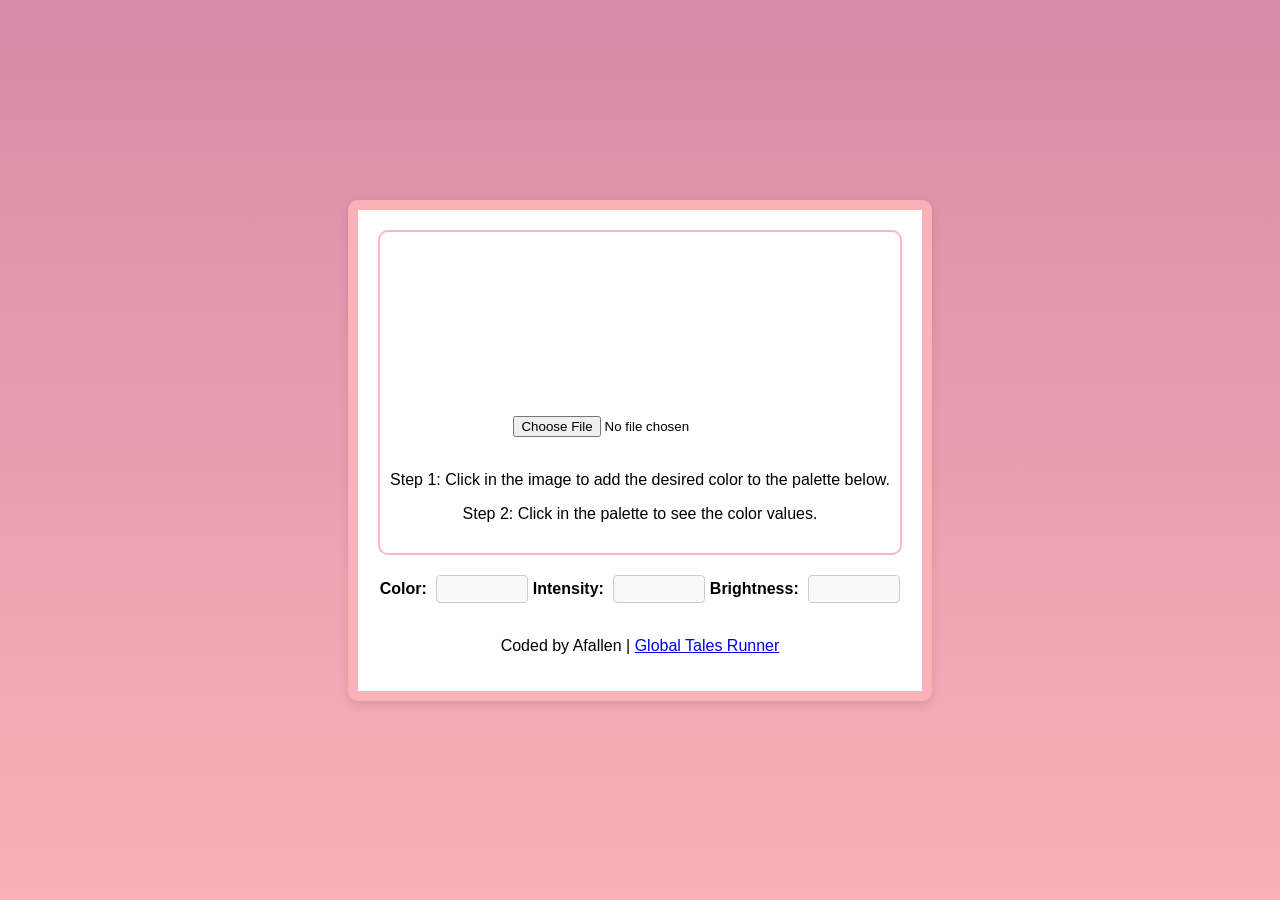
==== index.html @ c158b815 "Update index.html Matomo code fix again" ====
<!DOCTYPE html>
<html lang="en">
<head>
    <meta charset="UTF-8">
    <meta name="viewport" content="width=device-width, initial-scale=1.0">
    <title>Global Tales Runner Dye Color Picker</title>
    <link rel="stylesheet" href="styles.css">
    
    <!-- Matomo -->
    <script>
        var _paq = window._paq = window._paq || [];
        /* tracker methods like "setCustomDimension" should be called before "trackPageView" */
        _paq.push(["setCookieDomain", "*.raphallen.github.io"]);
        _paq.push(['trackPageView']);
        _paq.push(['enableLinkTracking']);
        (function() {
            var u="https://gtrdyepicker.matomo.cloud/";
            _paq.push(['setTrackerUrl', u+'matomo.php']);
            _paq.push(['setSiteId', '1']);
            var d=document, g=d.createElement('script'), s=d.getElementsByTagName('script')[0];
            g.async=true; g.src='https://cdn.matomo.cloud/gtrdyepicker.matomo.cloud/matomo.js'; s.parentNode.insertBefore(g,s);
        })();
    </script>
    <!-- End Matomo Code -->
</head>
<body>
    <div id="colorPickerContainer">
        <div id="colorPickerGroup">
            <canvas id="colorCanvas"></canvas><br>
            <input type="file" id="imageInput" accept="image/*"><br><br>
            <p>Step 1: Click in the image to add the desired color to the palette below.</p>
            <p>Step 2: Click in the palette to see the color values.</p>
            <div class="colorPalette" id="colorPalette"></div>
        </div>
        <label for="colorResult">Color:</label>
        <input type="text" id="colorResult" readonly>
        <label for="intensityResult">Intensity:</label>
        <input type="text" id="intensityResult" readonly>
        <label for="brightnessResult">Brightness:</label>
        <input type="text" id="brightnessResult" readonly>
        <br><br>
        <p>Coded by Afallen | <a href="https://talesrunner.us" target="_blank">Global Tales Runner</a></p>
    </div>
    
    <div id="magnifier"></div>

    <script src="script.js"></script>
</body>
</html>
---- styles.css ----
body {
    font-family: 'Roboto Condensed', sans-serif;
    margin: 0;
    padding: 0;
    display: flex;
    justify-content: center;
    align-items: center;
    height: 100vh;
    background: linear-gradient(to bottom, #D98AA7, #F9B2B7);
}

#footer {
    position: absolute;
    bottom: 10px;
    left: 50%;
    transform: translateX(-50%);
    text-align: center;
    color: #000000;
}

#footer p {
    margin: 5px 0;
}

#colorPickerContainer {
    text-align: center;
    background-color: #fff;
    border-radius: 10px;
    box-shadow: 0 4px 8px rgba(0, 0, 0, 0.1);
    padding: 20px;
    border: 10px solid #F9B2B7;
    box-sizing: border-box;
    position: relative;
}

#colorPickerGroup {
    border: 2px solid #FFB6C1;
    border-radius: 10px;
    padding: 10px;
    margin-bottom: 20px;
}

#colorCanvas {
    cursor: crosshair;
    border-radius: 8px;
    margin-bottom: 20px;
}

#magnifier {
    position: absolute;
    display: none;
    width: 70px;
    height: 70px;
    border: 1px solid black;
    border-radius: 50%;
    overflow: hidden;
    background-color: rgba(255, 255, 255, 0.8);
    pointer-events: none;
}

#magnifier canvas {
    position: absolute;
    top: 0;
    left: 0;
    width: 100%;
    height: 100%;
}

.colorPalette {
    display: flex;
    flex-wrap: wrap;
    justify-content: center;
    margin-top: 20px;
}

.colorBox {
    width: 50px;
    height: 50px;
    margin: 5px;
    border-radius: 8px;
    box-shadow: 0 0 5px rgba(0, 0, 0, 0.3);
}

.colorBox:hover {
    cursor: pointer;
}

.colorBox:last-child {
    margin-right: 0;
}

label {
    font-weight: bold;
}

input[type="text"] {
    width: 80px;
    margin-left: 5px;
    padding: 5px;
    border: 1px solid #ccc;
    border-radius: 4px;
    background-color: #f9f9f9;
    font-size: 14px;
}
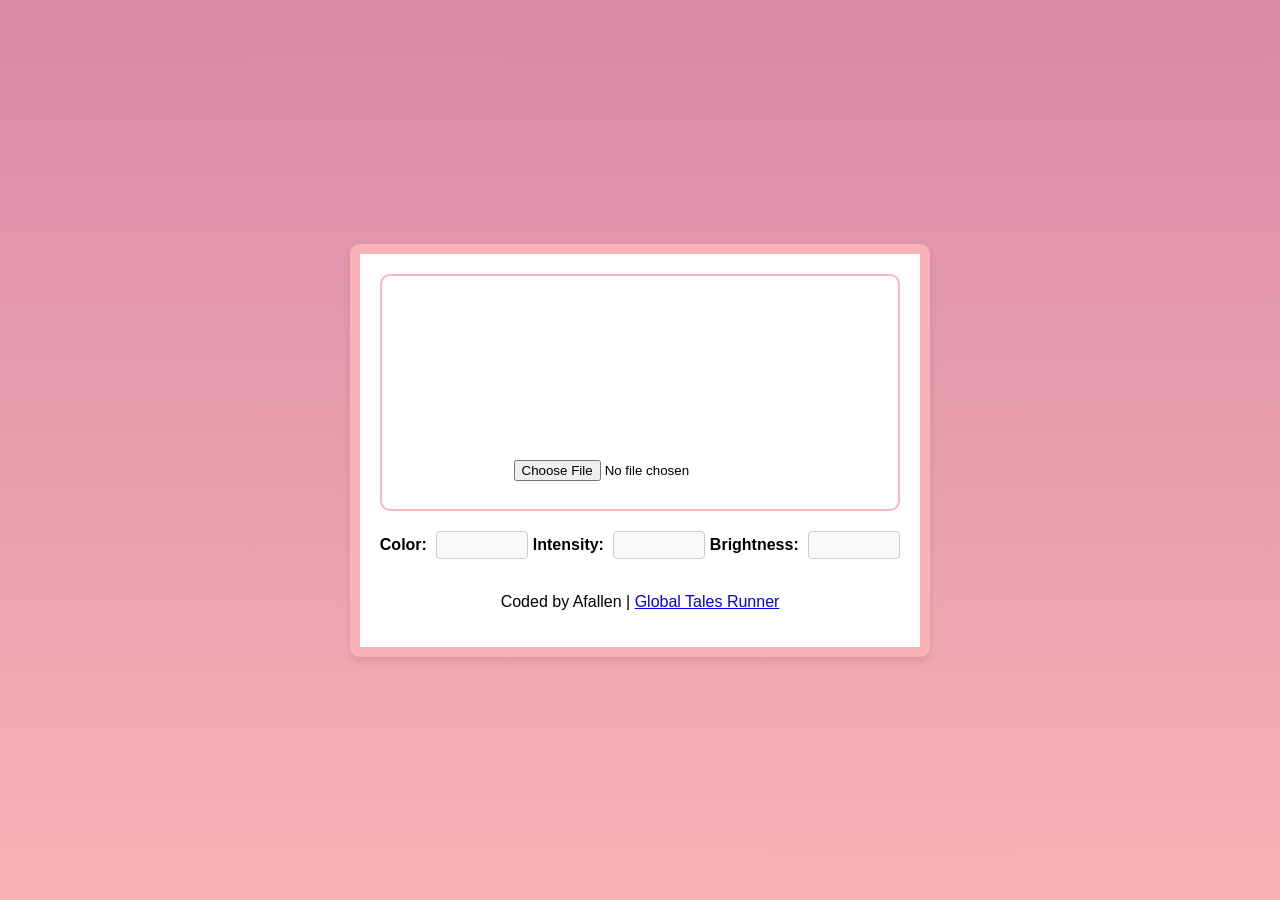
==== commit 513b49e3: "Update index.html Removed palette" ====
--- a/index.html
+++ b/index.html
@@ -28,9 +28,6 @@
         <div id="colorPickerGroup">
             <canvas id="colorCanvas"></canvas><br>
             <input type="file" id="imageInput" accept="image/*"><br><br>
-            <p>Step 1: Click in the image to add the desired color to the palette below.</p>
-            <p>Step 2: Click in the palette to see the color values.</p>
-            <div class="colorPalette" id="colorPalette"></div>
         </div>
         <label for="colorResult">Color:</label>
         <input type="text" id="colorResult" readonly>
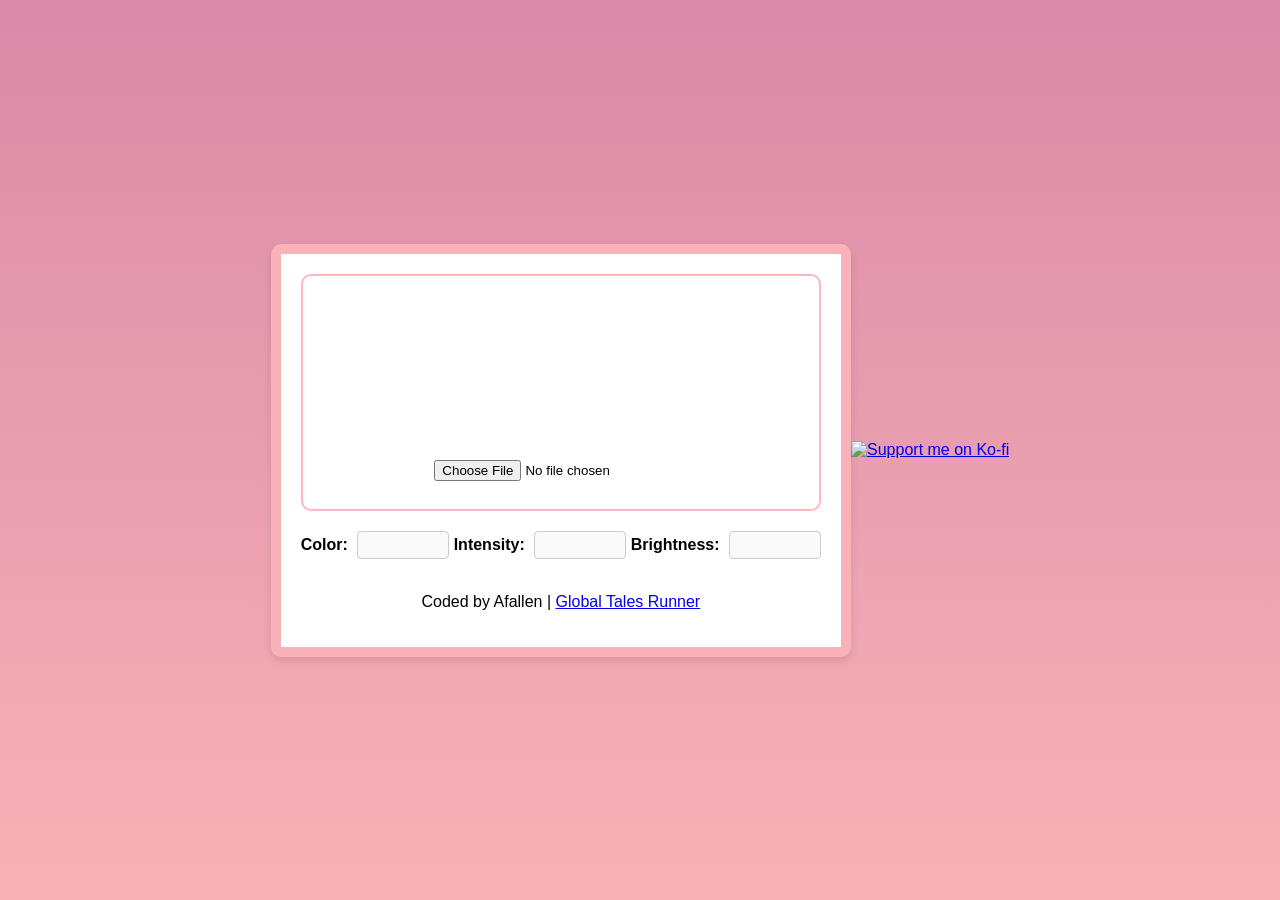
==== commit fe845c3e: "Update index.html" ====
--- a/index.html
+++ b/index.html
@@ -42,5 +42,14 @@
     <div id="magnifier"></div>
 
     <script src="script.js"></script>
+
+<a href="https://ko-fi.com/afallen"
+   class="kofi-float"
+   target="_blank"
+   rel="noopener noreferrer"
+   aria-label="Support me on Ko-fi">
+  <img src="https://storage.ko-fi.com/cdn/kofi5.png" alt="Support me on Ko-fi">
+</a>
 </body>
 </html>
+
--- a/styles.css
+++ b/styles.css
@@ -101,4 +101,25 @@
     border-radius: 4px;
     background-color: #f9f9f9;
     font-size: 14px;
+
+  .kofi-float {
+    position: fixed;
+    bottom: 20px;
+    right: 20px;
+    z-index: 9999;
+  }
+
+  .kofi-float img {
+    width: 60px; /* size of the button */
+    height: auto;
+    border-radius: 50%;
+    box-shadow: 0 4px 10px rgba(0, 0, 0, 0.25);
+    transition: transform 0.2s ease, box-shadow 0.2s ease;
+  }
+
+  .kofi-float img:hover {
+    transform: scale(1.08);
+    box-shadow: 0 6px 14px rgba(0, 0, 0, 0.35);
+  }
 }
+
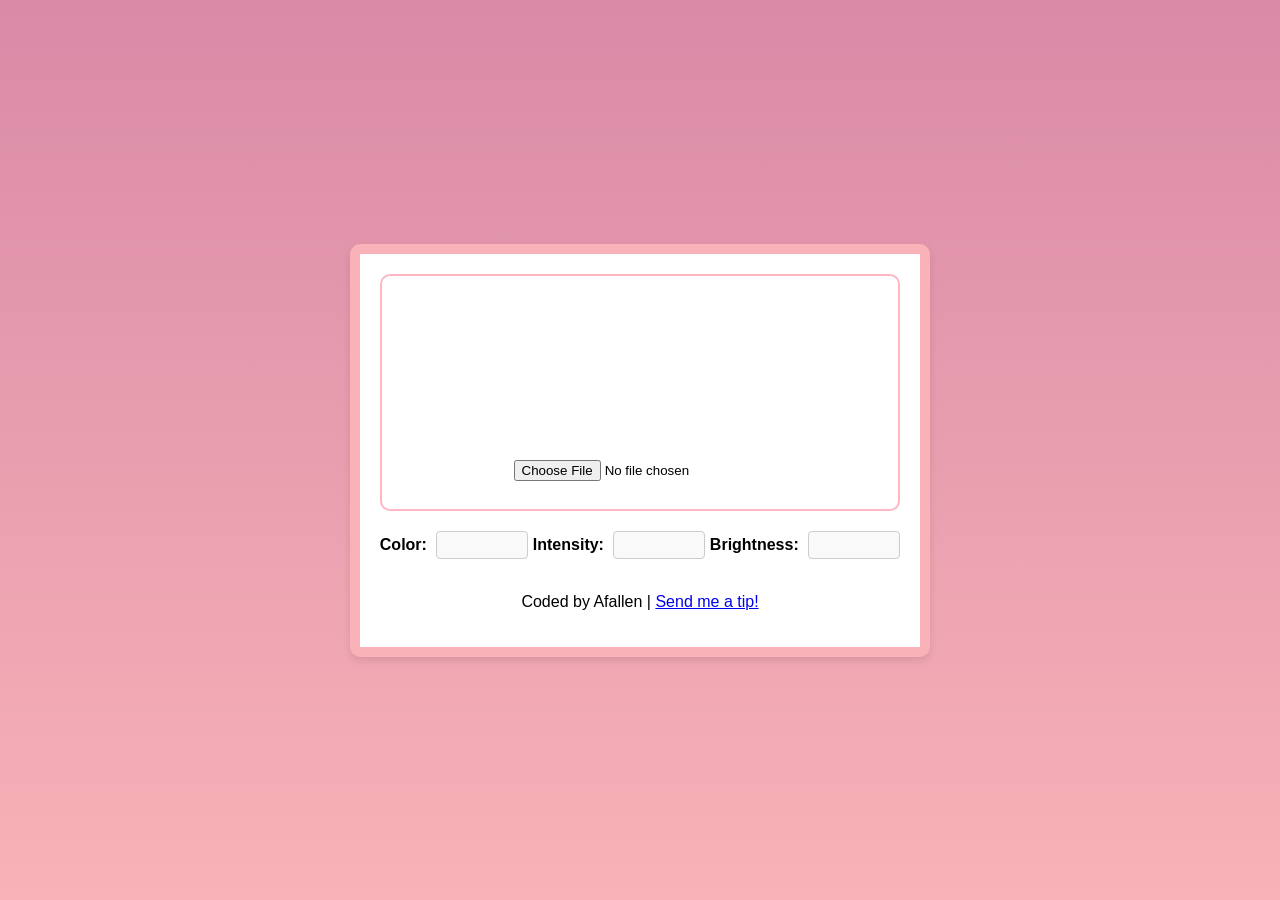
==== commit dd37664c: "Update index.html" ====
--- a/index.html
+++ b/index.html
@@ -3,7 +3,7 @@
 <head>
     <meta charset="UTF-8">
     <meta name="viewport" content="width=device-width, initial-scale=1.0">
-    <title>Global Tales Runner Dye Color Picker</title>
+    <title>Tales Runner Dye Color Picker</title>
     <link rel="stylesheet" href="styles.css">
     
     <!-- Matomo -->
@@ -36,20 +36,14 @@
         <label for="brightnessResult">Brightness:</label>
         <input type="text" id="brightnessResult" readonly>
         <br><br>
-        <p>Coded by Afallen | <a href="https://talesrunner.us" target="_blank">Global Tales Runner</a></p>
+        <p>Coded by Afallen | <a href="https://ko-fi.com/afallen" target="_blank">Send me a tip!</a></p>
     </div>
     
     <div id="magnifier"></div>
 
     <script src="script.js"></script>
-
-<a href="https://ko-fi.com/afallen"
-   class="kofi-float"
-   target="_blank"
-   rel="noopener noreferrer"
-   aria-label="Support me on Ko-fi">
-  <img src="https://storage.ko-fi.com/cdn/kofi5.png" alt="Support me on Ko-fi">
-</a>
 </body>
 </html>
 
+
+
--- a/styles.css
+++ b/styles.css
@@ -101,25 +101,28 @@
     border-radius: 4px;
     background-color: #f9f9f9;
     font-size: 14px;
+}
 
-  .kofi-float {
+/* ======================
+   Ko-fi Floating Button
+   ====================== */
+
+.kofi-float {
     position: fixed;
     bottom: 20px;
     right: 20px;
     z-index: 9999;
-  }
+}
 
-  .kofi-float img {
-    width: 60px; /* size of the button */
+.kofi-float img {
+    width: 60px;
     height: auto;
     border-radius: 50%;
     box-shadow: 0 4px 10px rgba(0, 0, 0, 0.25);
     transition: transform 0.2s ease, box-shadow 0.2s ease;
-  }
+}
 
-  .kofi-float img:hover {
+.kofi-float img:hover {
     transform: scale(1.08);
     box-shadow: 0 6px 14px rgba(0, 0, 0, 0.35);
-  }
 }
-
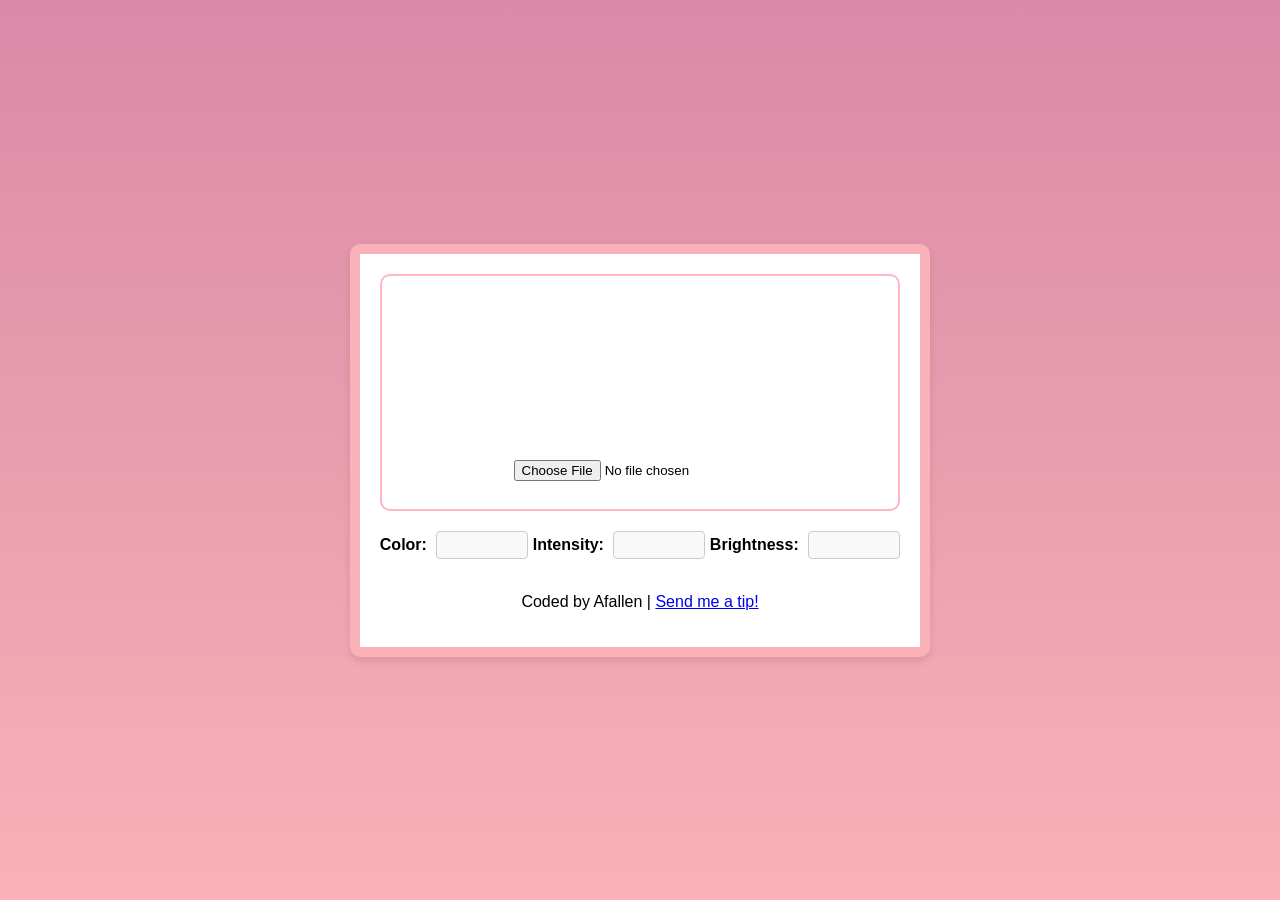
==== commit a6781446: "Update index.html" ====
--- a/index.html
+++ b/index.html
@@ -5,23 +5,6 @@
     <meta name="viewport" content="width=device-width, initial-scale=1.0">
     <title>Tales Runner Dye Color Picker</title>
     <link rel="stylesheet" href="styles.css">
-    
-    <!-- Matomo -->
-    <script>
-        var _paq = window._paq = window._paq || [];
-        /* tracker methods like "setCustomDimension" should be called before "trackPageView" */
-        _paq.push(["setCookieDomain", "*.raphallen.github.io"]);
-        _paq.push(['trackPageView']);
-        _paq.push(['enableLinkTracking']);
-        (function() {
-            var u="https://gtrdyepicker.matomo.cloud/";
-            _paq.push(['setTrackerUrl', u+'matomo.php']);
-            _paq.push(['setSiteId', '1']);
-            var d=document, g=d.createElement('script'), s=d.getElementsByTagName('script')[0];
-            g.async=true; g.src='https://cdn.matomo.cloud/gtrdyepicker.matomo.cloud/matomo.js'; s.parentNode.insertBefore(g,s);
-        })();
-    </script>
-    <!-- End Matomo Code -->
 </head>
 <body>
     <div id="colorPickerContainer">
@@ -47,3 +30,4 @@
 
 
 
+
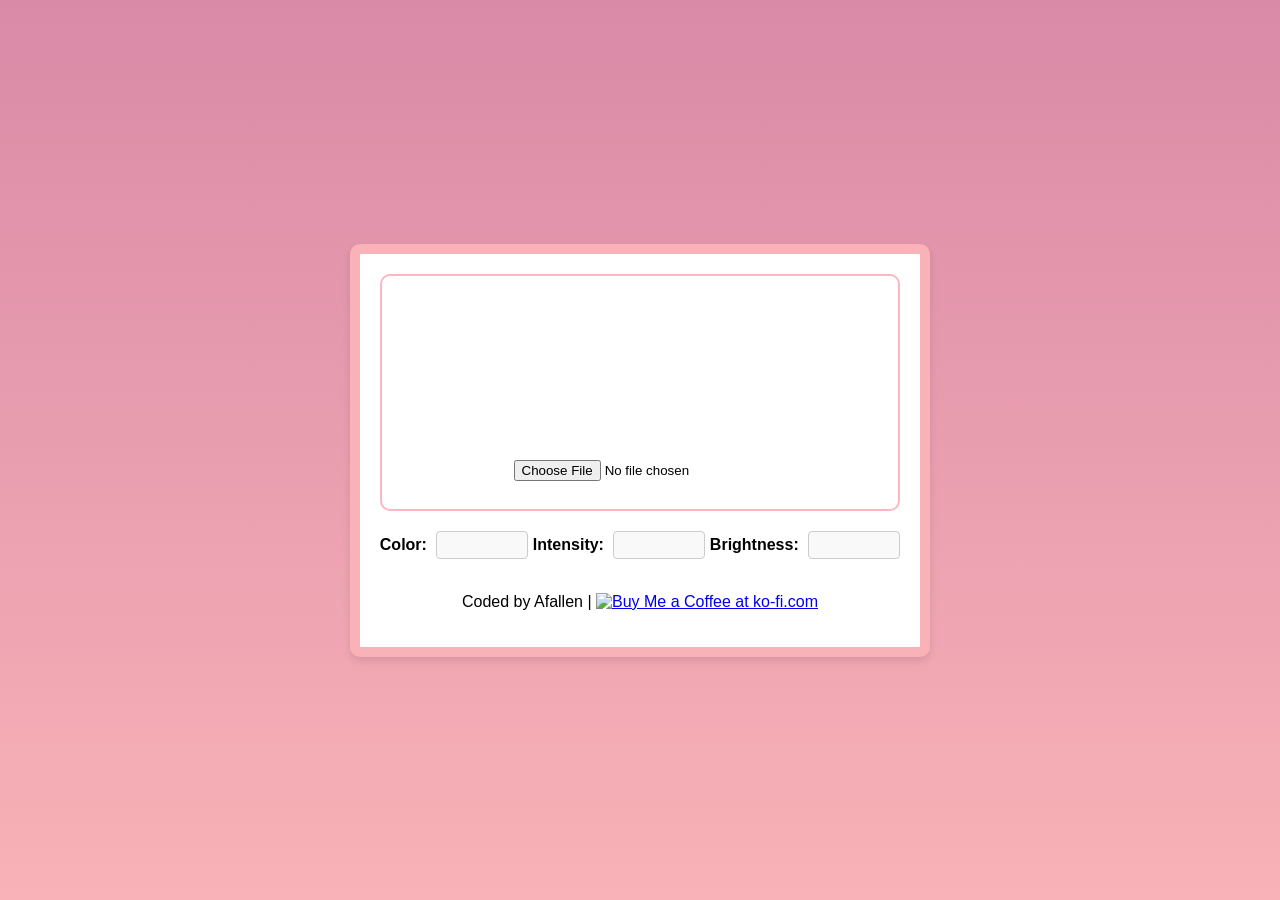
==== commit dae13773: "Update index.html" ====
--- a/index.html
+++ b/index.html
@@ -19,7 +19,7 @@
         <label for="brightnessResult">Brightness:</label>
         <input type="text" id="brightnessResult" readonly>
         <br><br>
-        <p>Coded by Afallen | <a href="https://ko-fi.com/afallen" target="_blank">Send me a tip!</a></p>
+        <p>Coded by Afallen | <a href='https://ko-fi.com/N4N61R1V56' target='_blank'><img height='36' style='border:0px;height:36px;' src='https://storage.ko-fi.com/cdn/kofi4.png?v=6' border='0' alt='Buy Me a Coffee at ko-fi.com' /></a></p>
     </div>
     
     <div id="magnifier"></div>
@@ -31,3 +31,4 @@
 
 
 
+
--- a/styles.css
+++ b/styles.css
@@ -103,26 +103,3 @@
     font-size: 14px;
 }
 
-/* ======================
-   Ko-fi Floating Button
-   ====================== */
-
-.kofi-float {
-    position: fixed;
-    bottom: 20px;
-    right: 20px;
-    z-index: 9999;
-}
-
-.kofi-float img {
-    width: 60px;
-    height: auto;
-    border-radius: 50%;
-    box-shadow: 0 4px 10px rgba(0, 0, 0, 0.25);
-    transition: transform 0.2s ease, box-shadow 0.2s ease;
-}
-
-.kofi-float img:hover {
-    transform: scale(1.08);
-    box-shadow: 0 6px 14px rgba(0, 0, 0, 0.35);
-}
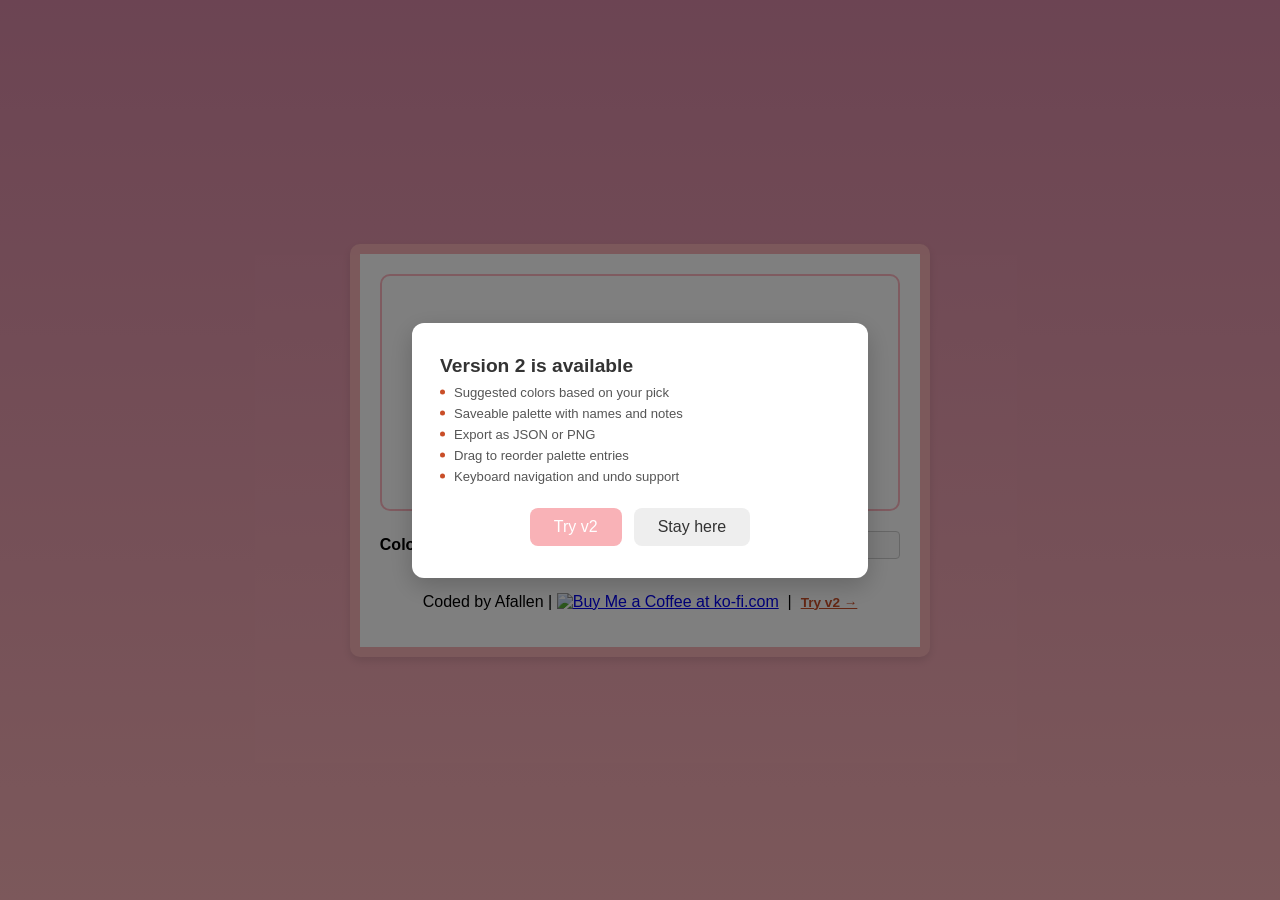
==== commit f19538b6: "Add v2 Fashion Assist and update v1 - Add v2: full redesign with palette, suggested colors, zoom/pan" ====
--- a/index.html
+++ b/index.html
@@ -3,7 +3,8 @@
 <head>
     <meta charset="UTF-8">
     <meta name="viewport" content="width=device-width, initial-scale=1.0">
-    <title>Tales Runner Dye Color Picker</title>
+    <meta name="description" content="Tales Runner dye color picker — get Color, Intensity and Brightness values from any image. Created by Afallen.">
+    <title>Tales Runner Color Picker</title>
     <link rel="stylesheet" href="styles.css">
 </head>
 <body>
@@ -19,10 +20,29 @@
         <label for="brightnessResult">Brightness:</label>
         <input type="text" id="brightnessResult" readonly>
         <br><br>
-        <p>Coded by Afallen | <a href='https://ko-fi.com/N4N61R1V56' target='_blank'><img height='36' style='border:0px;height:36px;' src='https://storage.ko-fi.com/cdn/kofi4.png?v=6' border='0' alt='Buy Me a Coffee at ko-fi.com' /></a></p>
+        <p>Coded by Afallen | <a href='https://ko-fi.com/N4N61R1V56' target='_blank'><img height='36' style='border:0px;height:36px;' src='https://storage.ko-fi.com/cdn/kofi4.png?v=6' border='0' alt='Buy Me a Coffee at ko-fi.com' /></a>
+        &nbsp;|&nbsp; <a href="v2/index.html" style="font-size:0.85rem;color:#c94e28;font-weight:bold;">Try v2 →</a></p>
     </div>
     
     <div id="magnifier"></div>
+
+    <!-- v2 Modal -->
+    <div id="v2Overlay">
+        <div id="v2Modal">
+            <h2>Version 2 is available</h2>
+            <ul id="v2Changes">
+                <li>Suggested colors based on your pick</li>
+                <li>Saveable palette with names and notes</li>
+                <li>Export as JSON or PNG</li>
+                <li>Drag to reorder palette entries</li>
+                <li>Keyboard navigation and undo support</li>
+            </ul>
+            <div id="v2ModalButtons">
+                <button id="v2Yes">Try v2</button>
+                <button id="v2No">Stay here</button>
+            </div>
+        </div>
+    </div>
 
     <script src="script.js"></script>
 </body>
--- a/styles.css
+++ b/styles.css
@@ -103,3 +103,93 @@
     font-size: 14px;
 }
 
+
+/* v2 Modal */
+#v2Overlay {
+    position: fixed;
+    inset: 0;
+    background: rgba(0, 0, 0, 0.5);
+    display: flex;
+    justify-content: center;
+    align-items: center;
+    z-index: 1000;
+}
+
+#v2Modal {
+    background: #fff;
+    border-radius: 12px;
+    padding: 32px 28px;
+    text-align: left;
+    box-shadow: 0 8px 24px rgba(0, 0, 0, 0.2);
+    max-width: 400px;
+    width: 90%;
+}
+
+#v2Modal h2 {
+    margin: 0 0 8px;
+    font-size: 1.2rem;
+    color: #333;
+}
+
+#v2Modal p {
+    color: #666;
+    font-size: 0.9rem;
+    margin-bottom: 16px;
+}
+
+#v2Changes {
+    list-style: none;
+    padding: 0;
+    margin: 0 0 24px;
+    display: flex;
+    flex-direction: column;
+    gap: 6px;
+}
+
+#v2Changes li {
+    font-size: 0.82rem;
+    color: #555;
+    padding-left: 14px;
+    position: relative;
+}
+
+#v2Changes li::before {
+    content: '';
+    position: absolute;
+    left: 0;
+    top: 50%;
+    transform: translateY(-50%);
+    width: 5px;
+    height: 5px;
+    border-radius: 50%;
+    background: #c94e28;
+}
+
+#v2ModalButtons {
+    display: flex;
+    gap: 12px;
+    justify-content: center;
+}
+
+#v2ModalButtons button {
+    padding: 10px 24px;
+    border: none;
+    border-radius: 8px;
+    font-size: 1rem;
+    cursor: pointer;
+    transition: opacity 0.2s;
+}
+
+#v2Yes {
+    background: #F9B2B7;
+    color: #fff;
+}
+
+#v2No {
+    background: #eee;
+    color: #333;
+}
+
+#v2ModalButtons button:hover {
+    opacity: 0.85;
+}
